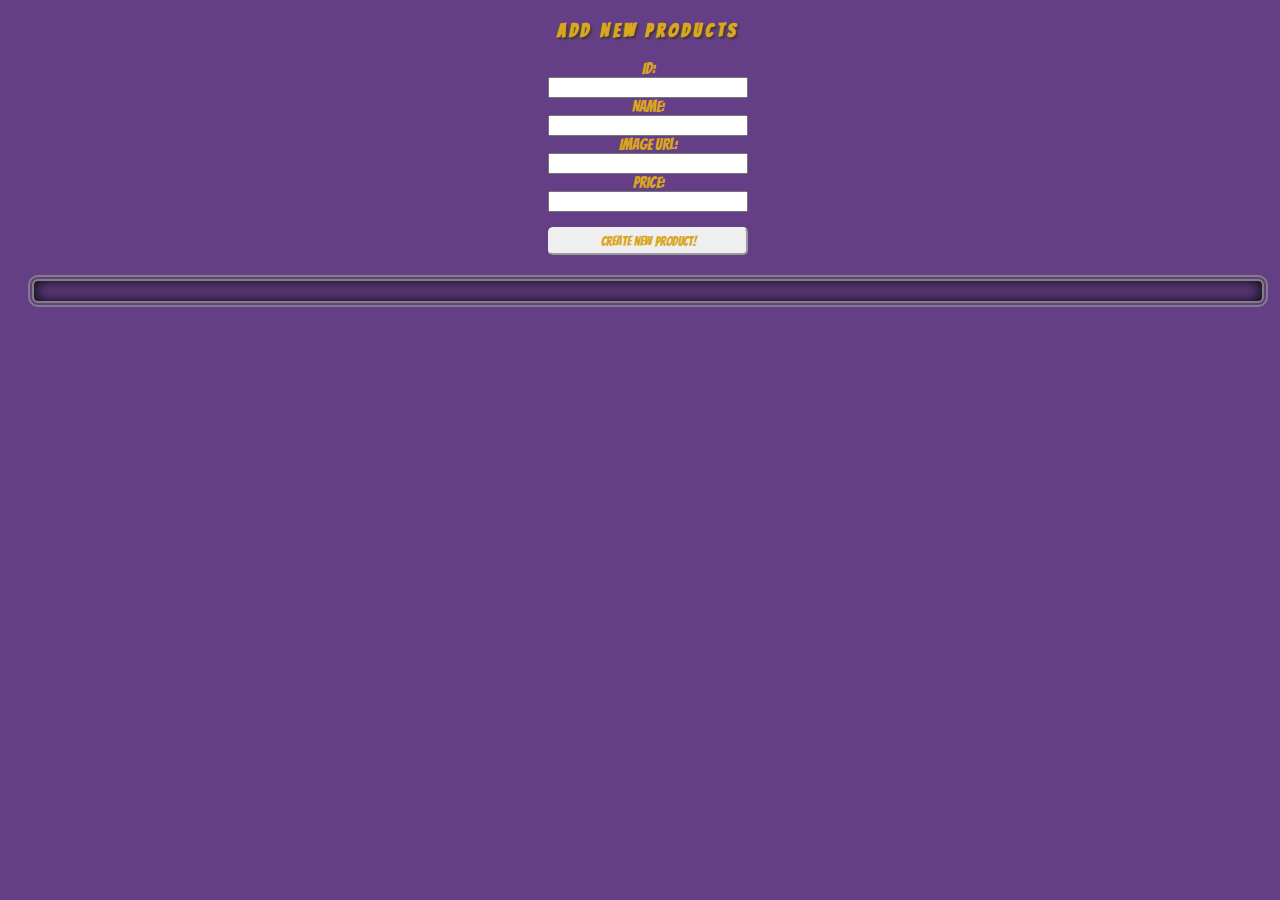
==== Admin/index.html @ f65a15d1 "Merge pull request #3 from SeHarlan/dev3" ====
<!DOCTYPE html>
<html lang="en">
<head>
    <meta charset="UTF-8">
    <meta name="viewport" content="width=device-width, initial-scale=1.0">
    <meta http-equiv="X-UA-Compatible" content="ie=edge">
    <title>Admin Only</title>
    <link rel="stylesheet" href="../style.css">
    <link rel="stylesheet" href="../products/product.css">
    <link rel="stylesheet" href="admin.css">
    <link href="https://fonts.googleapis.com/css?family=Bangers&display=swap" rel="stylesheet">
</head>
<body>
    <header>Add New Products</header>
    <section class="form-parent">
        <form>
            <label for="id">Id: </label>
            <input type="text" name="id">
    
            <label for="name">Name: </label>
            <input type="text" name="name">
    
            <label for="image">Image URL: </label>
            <input type="text" name="image">
    
            <label for="price">Price: </label>
            <input type="number" name="price">
            <input id="admin-button" type="submit" value="Create New Product!">
    
        </form>
        
    </section>
    

    <section>
        <ul id="admin-product-list"></ul>
    </section>

    <script type="module" src="./admin.js"></script>
</body>
</html>
---- style.css ----
* {
    box-sizing: border-box;
}

body {
    color: goldenrod;
    background-color: #643f86;
    border: 6px double chartreuse;
    border-radius: 10px;
    text-align: center;
    font-family: 'Bangers', cursive;  
    box-shadow: inset 0px 0px 15px black;
    min-height: 300px;
}

header {
    font-size: larger;
    font-weight: bold;
    letter-spacing: 0.2em;
    margin: 20px;
    text-shadow: 2px 2px 2px rgb(61, 57, 57);
}

div {
    margin: 20px;
}

a {
    color: cornsilk;
    transition: 0.3s;
}

a:hover {
    text-shadow: 2px 2px 2px black;
}
---- products/product.css ----
header {
    font-size: larger;
    font-weight: bolder;
    text-align: center;
}

body {
    border: none;
    box-shadow: none;
}

ul {
    border: 6px double grey;
    border-radius: 10px;
    box-shadow: inset 0px 0px 15px black;
    list-style: none;
    
    display: flex;
    flex-flow: row wrap;
    padding: 10px;
    margin: 20px;
}

li {
    border: 3px outset;
    border-radius: 3px;
    box-shadow: 0px 0px 10px rgba(0, 0, 0, 0.681);
    background-color: wheat;
    width: 200px;
    margin: 10px;
    padding: 15px;
    text-align: center;
    display: flex;
    flex-direction: column;
    justify-content: space-between;
    text-shadow: 2px 2px 2px blanchedalmond;
}

h3 {
    letter-spacing: 0.13em;
    
}

p {
    letter-spacing: 0.1em;
    display: flex;
    flex-flow: row wrap;
    justify-content: space-around;
    align-items: center;
}

button {
    font-family: inherit;
    letter-spacing: inherit;
    text-shadow: inherit;
    color: inherit;
    border: 2px outset;
    border-radius: 5px;
    cursor: pointer;
    transition: 0.3s;
}

button:hover {
    box-shadow: 2px 2px 2px rgba(0, 0, 0, 0.589);
}


img {
    max-width: 170px;
    max-height: 300px; 
}
---- Admin/admin.css ----
html, body {
    width: 100%;
}
.form-parent{
    width: 100%;
    display: flex;
    justify-content: center;
}

form {
    width: 200px;
    display: flex;
    flex-direction: column;
}


#admin-button {
    padding: 5px;
    margin-top: 15px;
    font-family: inherit;
    letter-spacing: inherit;
    text-shadow: inherit;
    color: inherit;
    border: 2px outset;
    border-radius: 5px;
    cursor: pointer;
    transition: 0.3s;
}

#admin-button:hover {
    box-shadow: 2px 2px 2px rgba(0, 0, 0, 0.589);
}
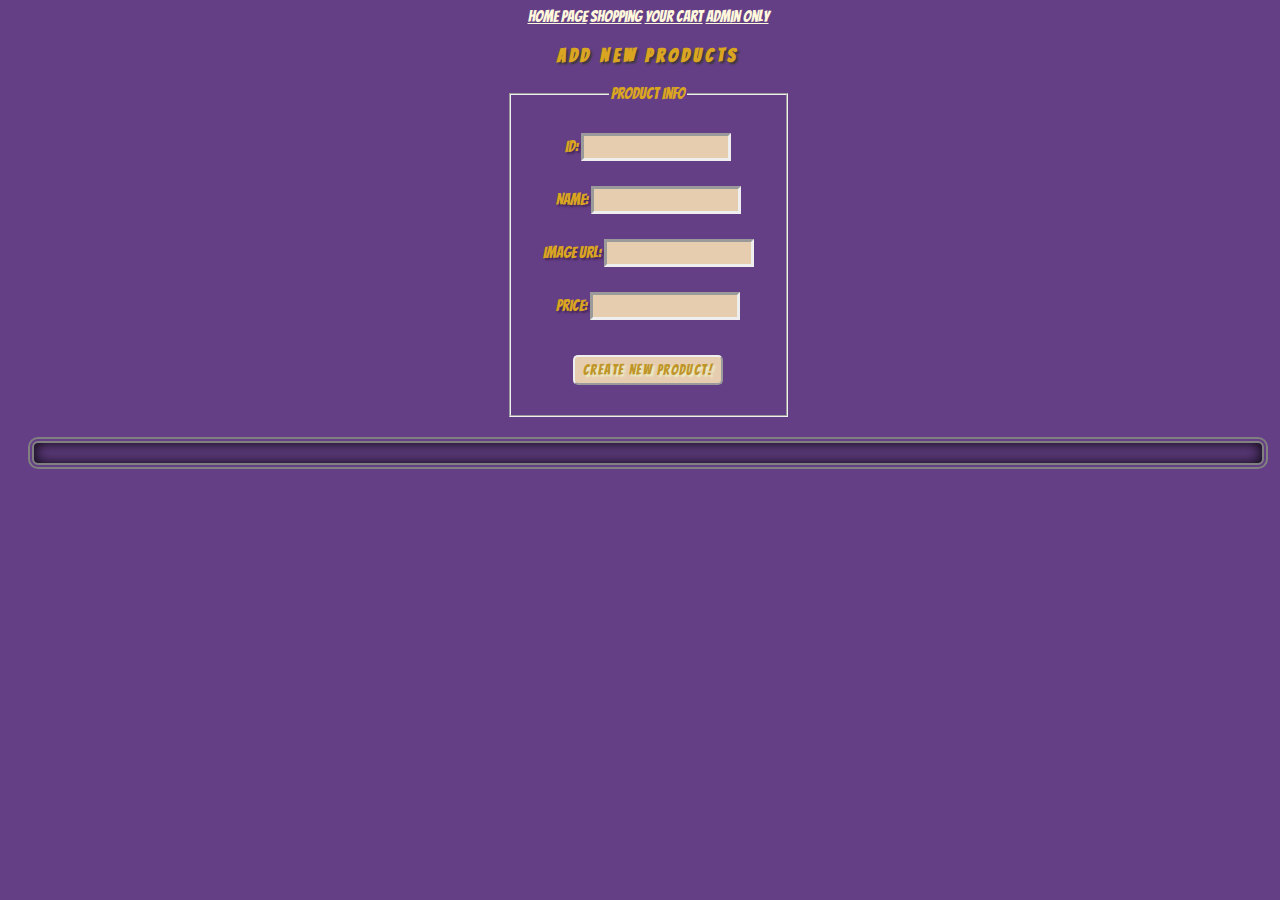
==== commit a65298b9: "form submits data" ====
--- a/Admin/index.html
+++ b/Admin/index.html
@@ -11,28 +11,47 @@
     <link href="https://fonts.googleapis.com/css?family=Bangers&display=swap" rel="stylesheet">
 </head>
 <body>
+    <nav>
+        <a href="../index.html">Home Page</a>
+        <a href="../products/index.html">Shopping</a>
+        <a href="../cart/index.html">Your Cart</a>
+        <a href="../Admin/index.html">Admin Only</a>   
+    </nav>
     <header>Add New Products</header>
     <section class="form-parent">
         <form>
-            <label for="id">Id: </label>
-            <input type="text" name="id">
-    
-            <label for="name">Name: </label>
-            <input type="text" name="name">
-    
-            <label for="image">Image URL: </label>
-            <input type="text" name="image">
-    
-            <label for="price">Price: </label>
-            <input type="number" name="price">
-            <input id="admin-button" type="submit" value="Create New Product!">
-    
+            <fieldset>
+                <legend>Product Info</legend>
+
+                <div>
+                    <label for="id">Id: </label>
+                    <input type="text" id="id" name="id" required>
+                </div>
+                <div>
+                    <label for="name">Name: </label>
+                    <input type="text" id ="name" name="name" required>
+                </div>
+                <div>
+                    <label for="image">Image URL: </label>
+                    <input type="url" name="image" id="image" required>
+                </div>
+                <div>
+                    <label for="price">Price: </label>
+                    <input type="number" name="price" id="price" required>    
+                </div>
+                <div>
+                    <!-- <label></label> -->
+                    <input id="admin-button" type="submit" value="Create New Product!">
+                </div>
+        
+            </fieldset>
+            
         </form>
         
     </section>
     
 
-    <section>
+    <section class="list-section">
         <ul id="admin-product-list"></ul>
     </section>
 
--- a/Admin/admin.css
+++ b/Admin/admin.css
@@ -8,19 +8,42 @@
 }
 
 form {
-    width: 200px;
+    width: 300px;
     display: flex;
-    flex-direction: column;
+    flex-direction: row;
+    flex-wrap: wrap;
+    justify-content: space-around;
+}
+
+label {
+    width: 100px;
+    text-align: right;
+    align-self: flex-end;
+    text-shadow: 2px 2px 2px rgba(52, 26, 63, 0.63);
+}
+
+input {
+    width: 150px;
+    margin-top: 5px;
+    border: 3px inset;
+    background-color: rgba(245, 222, 179, 0.897);
+    font-family: inherit;
+    color: goldenrod;
+    letter-spacing: 0.15em;
+    text-shadow: 2px 2px 2px rgb(233, 238, 184);
+    padding: 4px;
 }
 
 
 #admin-button {
+    
     padding: 5px;
     margin-top: 15px;
     font-family: inherit;
-    letter-spacing: inherit;
-    text-shadow: inherit;
-    color: inherit;
+    font-size: 0.9em;
+    letter-spacing: 0.1em;
+    text-shadow: 2px 2px 2px rgb(237, 240, 198);
+    color: rgb(192, 149, 40);
     border: 2px outset;
     border-radius: 5px;
     cursor: pointer;
@@ -29,4 +52,11 @@
 
 #admin-button:hover {
     box-shadow: 2px 2px 2px rgba(0, 0, 0, 0.589);
+}
+
+#admin-button:active {
+    box-shadow: none;
+    border: inset 2px;
+    text-align: end;
+    background: rgb(236, 215, 161);
 }